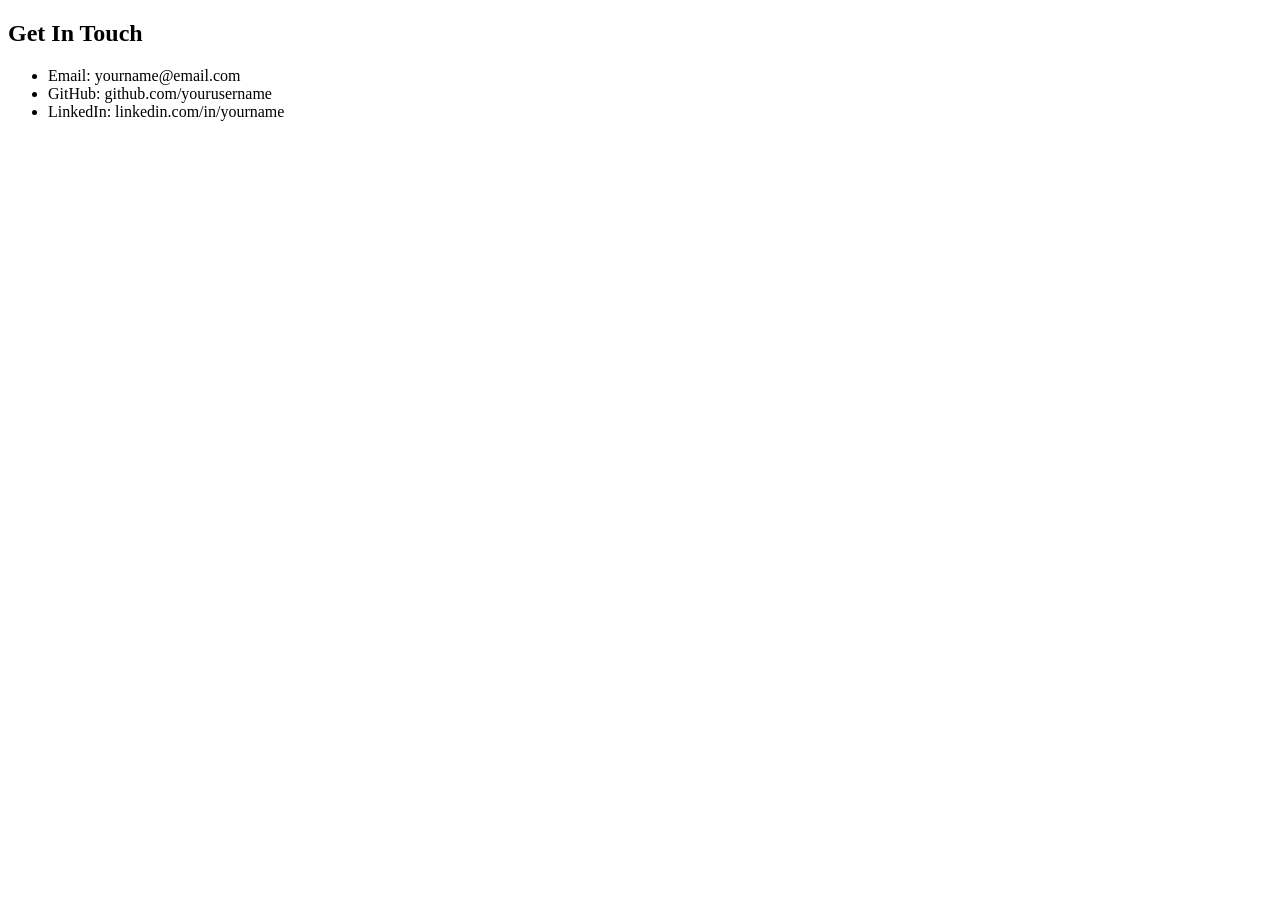
==== Contact.html @ 9763b08c "test" ====
<!DOCTYPE html>
<html lang="en">
<head>
    <meta charset="UTF-8">
    <meta name="viewport" content="width=device-width, initial-scale=1.0">
    <title>Document</title>
</head>
<body>
     <section id="contact">
<h2>Get In Touch</h2>
<ul>
<li>Email: yourname@email.com</li>
<li>GitHub: github.com/yourusername</li>
<li>LinkedIn: linkedin.com/in/yourname</li>
</ul>
</section>
</body> 
</html>
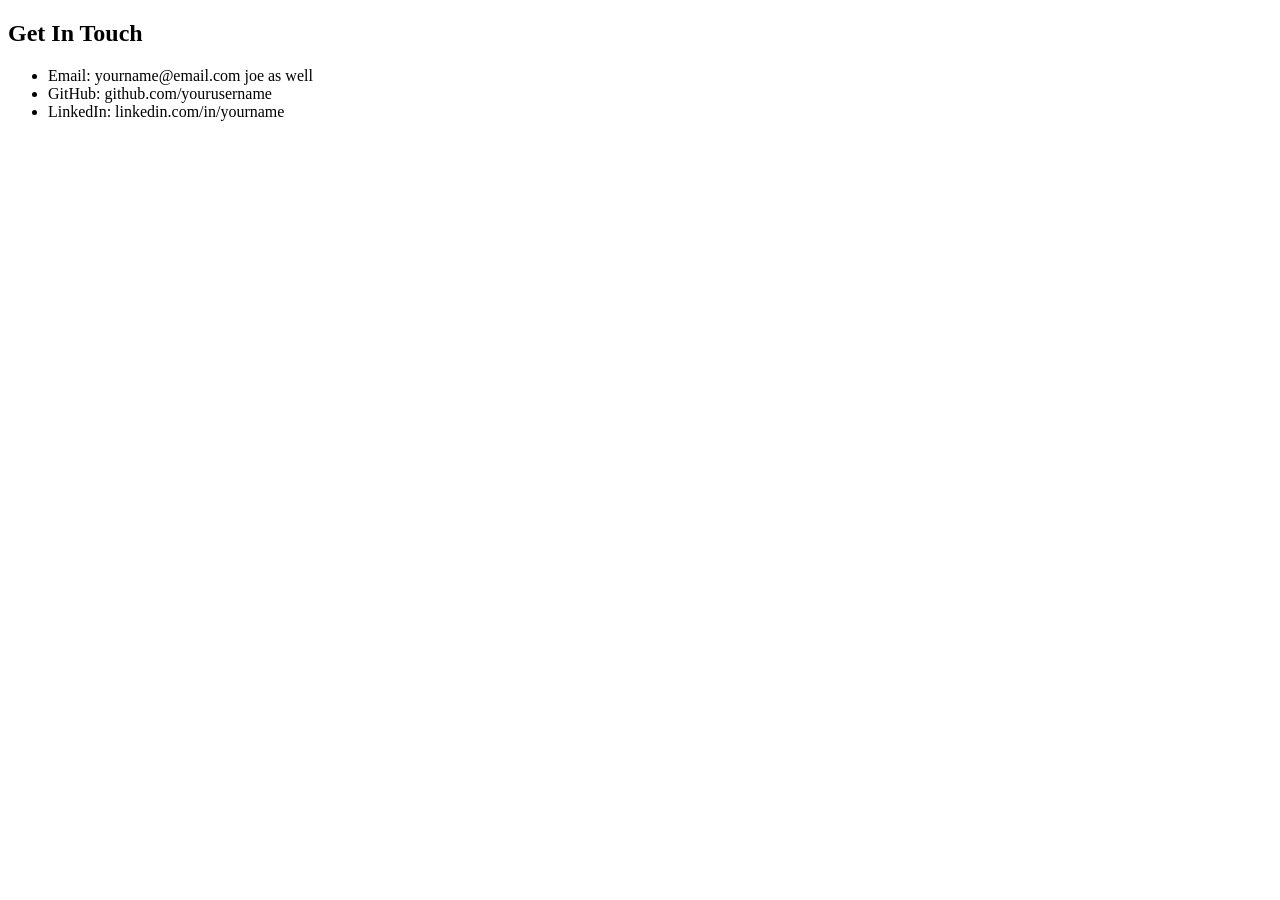
==== commit 17851440: "added contact" ====
--- a/Contact.html
+++ b/Contact.html
@@ -9,7 +9,7 @@
      <section id="contact">
 <h2>Get In Touch</h2>
 <ul>
-<li>Email: yourname@email.com</li>
+<li>Email: yourname@email.com joe as well</li>
 <li>GitHub: github.com/yourusername</li>
 <li>LinkedIn: linkedin.com/in/yourname</li>
 </ul>
